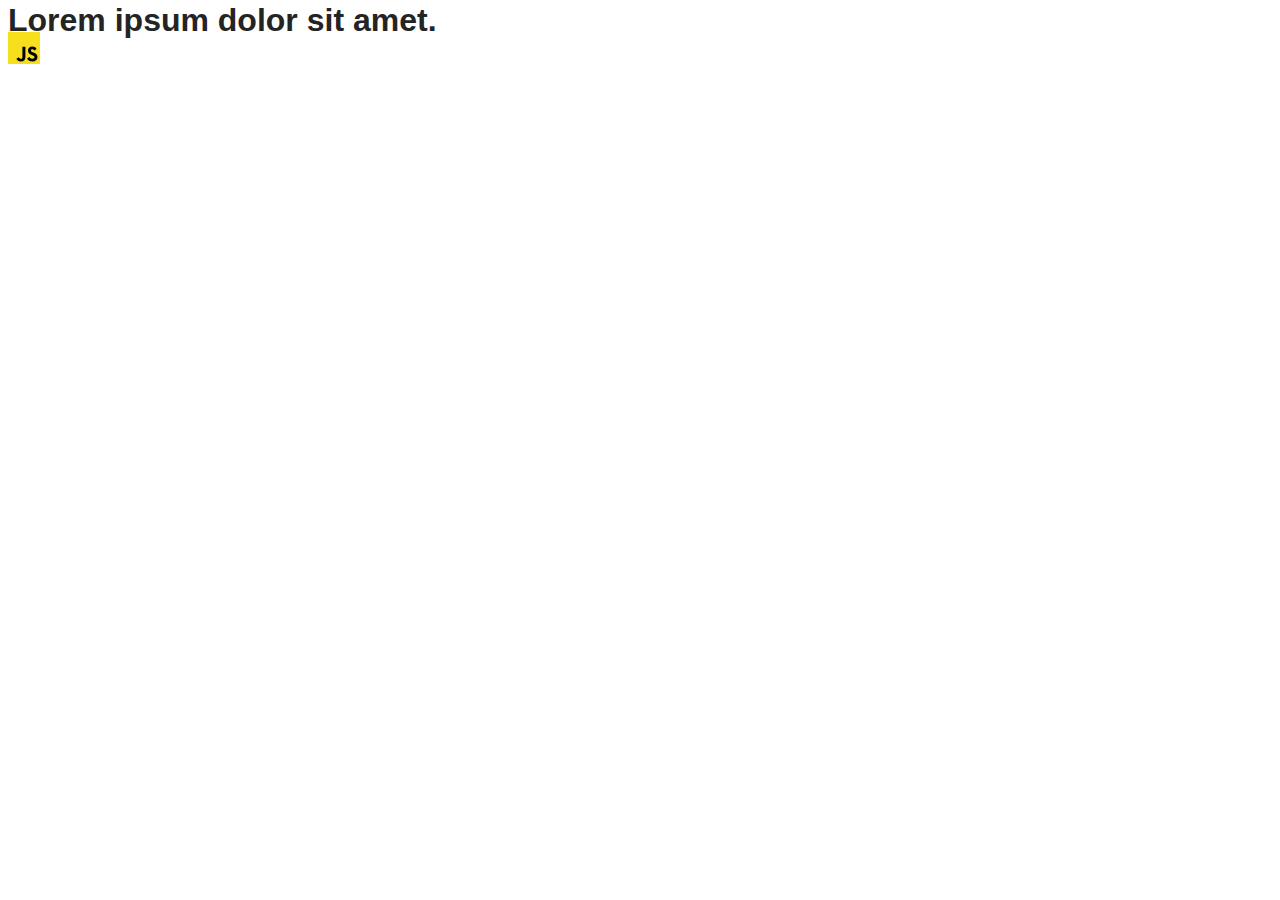
==== src/index.html @ f6b1a095 "Initial commit" ====
<!DOCTYPE html>
<html lang="en">
  <head>
    <meta charset="UTF-8" />
    <link rel="icon" type="image/svg+xml" href="/favicon.svg" />
    <meta name="viewport" content="width=device-width, initial-scale=1.0" />
    <title>Vanilla App Template</title>
    <link rel="stylesheet" href="./css/styles.css" />
  </head>
  <body>
    <load ="partials/header.html" />

    <section>
      <h1>Lorem ipsum dolor sit amet.</h1>
      <!-- Path to images as from index.html file -->
      <img src="./img/javascript.svg" alt="" />
    </section>

    <!-- Loads the specified .html file -->
    <load ="partials/vite-promo.html" />

    <script type="module" src="./main.js"></script>
  </body>
</html>
---- src/css/styles.css ----
/**
  |============================
  | include css partials with
  | default @import url()
  |============================
*/
@import url('./reset.css');
@import url('./vite-promo.css');
@import url('./header.css');

:root {
  font-family: Inter, Avenir, Helvetica, Arial, sans-serif;
  font-size: 16px;
  line-height: 24px;
  font-weight: 400;

  color: #242424;
  background-color: rgba(255, 255, 255, 0.87);

  font-synthesis: none;
  text-rendering: optimizeLegibility;
  -webkit-font-smoothing: antialiased;
  -moz-osx-font-smoothing: grayscale;
  -webkit-text-size-adjust: 100%;
}
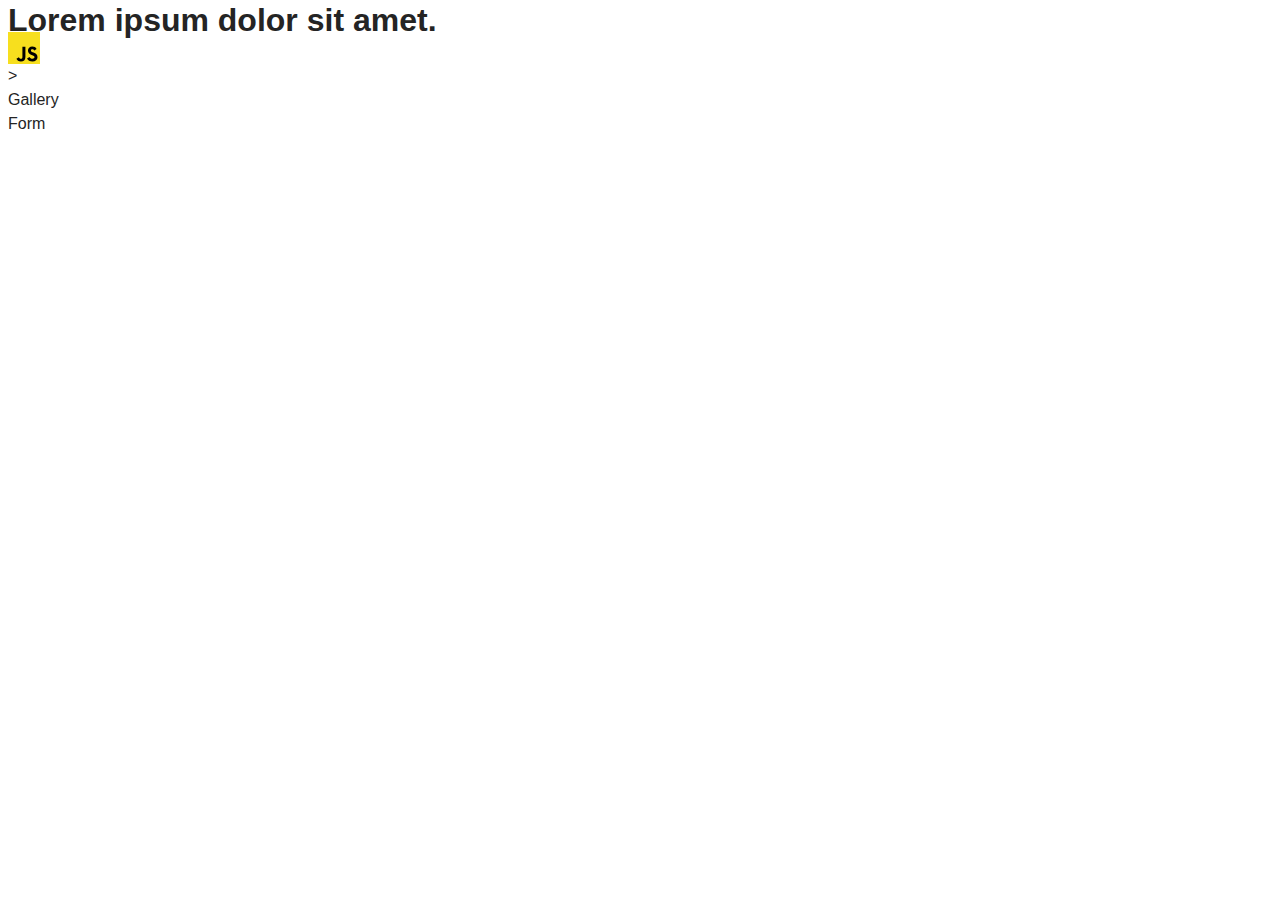
==== commit b3d8c7be: "update2" ====
--- a/src/index.html
+++ b/src/index.html
@@ -1,24 +1,50 @@
 <!DOCTYPE html>
 <html lang="en">
-  <head>
+
+<head>
     <meta charset="UTF-8" />
     <link rel="icon" type="image/svg+xml" href="/favicon.svg" />
     <meta name="viewport" content="width=device-width, initial-scale=1.0" />
     <title>Vanilla App Template</title>
     <link rel="stylesheet" href="./css/styles.css" />
-  </head>
-  <body>
-    <load ="partials/header.html" />
+    <link rel="stylesheet" href="../css/1-gallery.css" />
+    <link rel="stylesheet" href="../css/2-form.css" />
+</head>
 
-    <section>
-      <h1>Lorem ipsum dolor sit amet.</h1>
-      <!-- Path to images as from index.html file -->
-      <img src="./img/javascript.svg" alt="" />
-    </section>
+<body>
+    <load="partials/header.html" />
+
+    
+
+   <!----> <section>
+        <h1>Lorem ipsum dolor sit amet.</h1>
+        <!-- Path to images as from index.html file -->
+        <img src="./img/javascript.svg" alt="" />
+    </section>>
 
     <!-- Loads the specified .html file -->
-    <load ="partials/vite-promo.html" />
+    <load="partials/vite-promo.html" />
+
+
+<load="./public/1-gallery.html" />
+<load="./public/2-form.html" />
+
+<div class="gallery-container">
+    <p class="gallery-link">
+<a href="./public/1-gallery.html" class="gallery-link"></a>
+    Gallery</p>
+    
+
+    <p class="gallery-link">
+<a href="./public/2-form.html"></a>
+    Form</p>
+    
+</div>
 
     <script type="module" src="./main.js"></script>
-  </body>
-</html>
+
+    <script src="../js/1-gallery.js"></script>
+    <script src="../js/2-form.js"></script>
+</body>
+
+</html>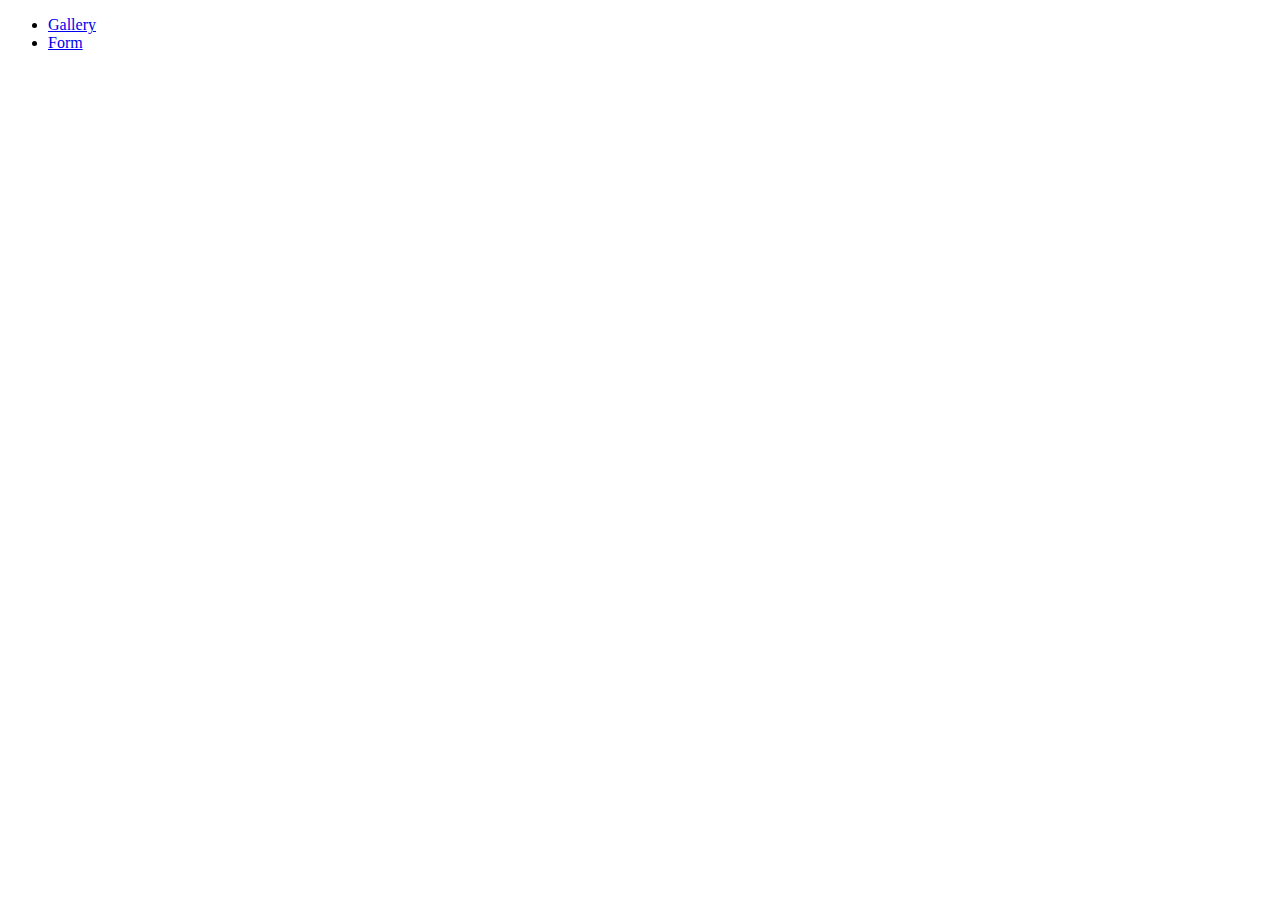
==== commit 02891f48: "update3" ====
--- a/src/index.html
+++ b/src/index.html
@@ -5,46 +5,22 @@
     <meta charset="UTF-8" />
     <link rel="icon" type="image/svg+xml" href="/favicon.svg" />
     <meta name="viewport" content="width=device-width, initial-scale=1.0" />
+    <link rel="preconnect" href="https://fonts.googleapis.com" />
+    <link rel="preconnect" href="https://fonts.gstatic.com" crossorigin />
+    <link href="https://fonts.googleapis.com/css2?family=Montserrat:wght@400;500&display=swap" rel="stylesheet" />
     <title>Vanilla App Template</title>
-    <link rel="stylesheet" href="./css/styles.css" />
-    <link rel="stylesheet" href="../css/1-gallery.css" />
-    <link rel="stylesheet" href="../css/2-form.css" />
+    
 </head>
 
 <body>
-    <load="partials/header.html" />
-
-    
-
-   <!----> <section>
-        <h1>Lorem ipsum dolor sit amet.</h1>
-        <!-- Path to images as from index.html file -->
-        <img src="./img/javascript.svg" alt="" />
-    </section>>
-
-    <!-- Loads the specified .html file -->
-    <load="partials/vite-promo.html" />
+   
+    <ul>
+        <li><a href="./1-gallery.html">Gallery</a></li>
+        <li><a href="./2-form.html">Form</a></li>
+    </ul>
 
 
-<load="./public/1-gallery.html" />
-<load="./public/2-form.html" />
 
-<div class="gallery-container">
-    <p class="gallery-link">
-<a href="./public/1-gallery.html" class="gallery-link"></a>
-    Gallery</p>
-    
-
-    <p class="gallery-link">
-<a href="./public/2-form.html"></a>
-    Form</p>
-    
-</div>
-
-    <script type="module" src="./main.js"></script>
-
-    <script src="../js/1-gallery.js"></script>
-    <script src="../js/2-form.js"></script>
 </body>
 
 </html>